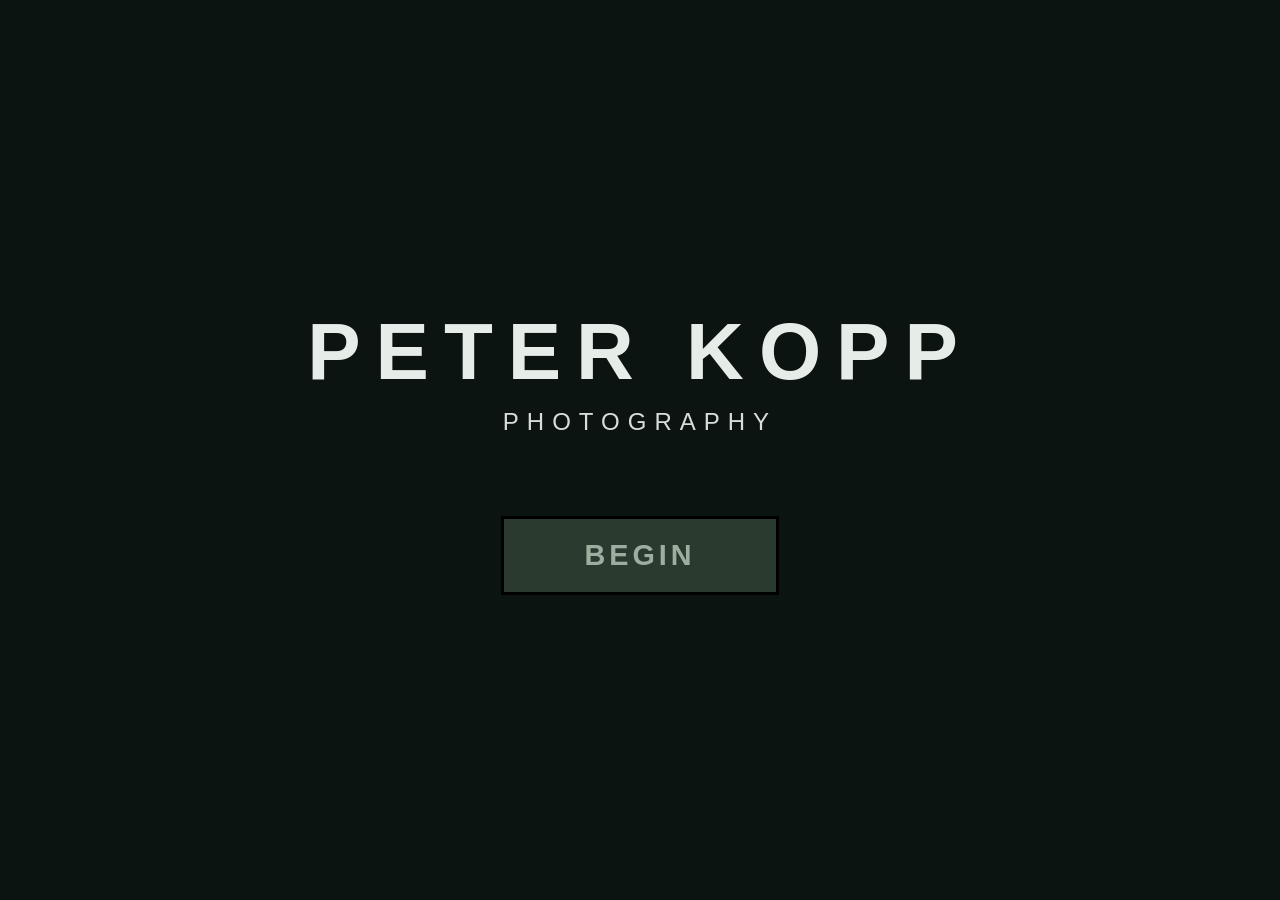
==== index.html @ c051f3b0 "chnage text to white" ====
<!DOCTYPE html>
<html lang="en">
<head>
  <meta charset="UTF-8">
  <meta name="viewport" content="width=device-width, initial-scale=1.0">
  <title>Peter Kopp Photography</title>
  <link rel="stylesheet" href="style.css">
  <link rel="icon" href="images/acropliswindow.jpg">
</head>

<body>
<div id="welcome-header">
  <h1>PETER KOPP</h1>
  <h2>PHOTOGRAPHY</h2>
    <button id="begin-button">BEGIN</button>
</div>
  <div id="mobile-gallery"></div>

  <div id="scene-wrapper">
    
    <!-- Text ring moved outside - placeholder comment -->

    <div id="hud-hints">
      <div class="hud-hint">Drag to rotate the gallery</div>
      <div class="hud-hint">Click any photo to view it full size</div>
      <div class="hud-hint">Click the center sphere for more information</div>
    </div>

    <div id="scene">
      <div id="sphere">
        <div class="photo"><img src="images/snake1.jpg"></div>
        <div class="photo"><img src="images/_DSC1013.jpg"></div>
        <div class="photo"><img src="images/dklajdklsajd.jpg"></div>
        <div class="photo"><img src="images/DSC01087.jpg"></div>
<div class="photo"><img src="images/DSC01091.jpg"></div>
<div class="photo"><img src="images/DSC01098.jpg"></div>
<div class="photo"><img src="images/DSC01102.jpg"></div>
<div class="photo"><img src="images/DSC01107.jpg"></div>
<div class="photo"><img src="images/DSC01111.jpg"></div>
<div class="photo"><img src="images/DSC01115.jpg"></div>
<div class="photo"><img src="images/DSC01127.jpg"></div>
<div class="photo"><img src="images/DSC01132.jpg"></div>
<div class="photo"><img src="images/DSC01136.jpg"></div>
        <div class="photo"><img src="images/aabcaisdjapjd.jpg"></div>
        <div class="photo"><img src="images/_DSC1001.jpg"></div>
        <div class="photo"><img src="images/hsdbasdjabjbad.jpg"></div>
        <div class="photo"><img src="images/barderporites.jpg"></div>
        <div class="photo"><img src="images/_DSC1048.jpg"></div>
        <div class="photo"><img src="images/ndsakldakldnm.jpg"></div>
        <div class="photo"><img src="images/dasdnkat.jpg"></div>
        <div class="photo"><img src="images/ljdalskdjka.jpg"></div>
        <div class="photo"><img src="images/_DSC1023.jpg"></div>
        <div class="photo"><img src="images/cat.jpg"></div>
        <div class="photo"><img src="images/dfkhslkfjs.jpg"></div>
        <div class="photo"><img src="images/DSC01150.jpg"></div>
<div class="photo"><img src="images/DSC01158.jpg"></div>
<div class="photo"><img src="images/DSC01160.jpg"></div>
<div class="photo"><img src="images/DSC01170.jpg"></div>
<div class="photo"><img src="images/DSC01175.jpg"></div>
<div class="photo"><img src="images/DSC01181.jpg"></div>
<div class="photo"><img src="images/DSC01201.jpg"></div>
<div class="photo"><img src="images/DSC01209.jpg"></div>
<div class="photo"><img src="images/DSC01213.jpg"></div>
<div class="photo"><img src="images/DSC01224.jpg"></div>
        <div class="photo"><img src="images/landscapeboarder(1).jpg"></div>
        <div class="photo"><img src="images/DSC04338.JPG"></div>
        <div class="photo"><img src="images/_DSC1003.jpg"></div>
        <div class="photo"><img src="images/bird9.jpg"></div>
        <div class="photo"><img src="images/flowers.jpg"></div>
        <div class="photo"><img src="images/acropliswindow.jpg"></div>
        <div class="photo"><img src="images/_DSC1015.jpg"></div>
        <div class="photo"><img src="images/dor.jpg"></div>
        <div class="photo"><img src="images/rock.jpg"></div>
        <div class="photo"><img src="images/flowercolor.jpg"></div>
        <div class="photo"><img src="images/gaurd.jpg"></div>
        <div class="photo"><img src="images/DSC01232_1.JPG"></div>
        <div class="photo"><img src="images/_DSC1033.jpg"></div>
        <div class="photo"><img src="images/beeflower.jpg"></div>
        <div class="photo"><img src="images/dajkd.jpg"></div>
        <div class="photo"><img src="images/DSC01229.jpg"></div>
<div class="photo"><img src="images/DSC01249.jpg"></div>
<div class="photo"><img src="images/DSC01250.jpg"></div>
<div class="photo"><img src="images/DSC01254.jpg"></div>
<div class="photo"><img src="images/DSC01278.jpg"></div>
<div class="photo"><img src="images/DSC01285.jpg"></div>
<div class="photo"><img src="images/DSC01287.jpg"></div>
<div class="photo"><img src="images/DSC01316.jpg"></div>
<div class="photo"><img src="images/DSC01318.jpg"></div>
<div class="photo"><img src="images/DSC01334.jpg"></div>
        <div class="photo"><img src="images/trtghjgkh.jpg"></div>
        <div class="photo"><img src="images/stadium.jpg"></div>
        <div class="photo"><img src="images/dsa.jpg"></div>
        <div class="photo"><img src="images/Untitled-18.jpg"></div>
        <div class="photo"><img src="images/asljdhsalkdjaskl.jpg"></div>
        <div class="photo"><img src="images/streed2.jpg"></div>
        <div class="photo"><img src="images/khsjfadh.jpg"></div>
        <div class="photo"><img src="images/DSC04667.JPG"></div>
        <div class="photo"><img src="images/likertiger.jpg"></div>
        <div class="photo"><img src="images/iasdhajka.jpg"></div>
        <div class="photo"><img src="images/look.jpg"></div>
        <div class="photo"><img src="images/landscapeboarder.jpg"></div>
        <div class="photo"><img src="images/tngrgr.jpg"></div>
        <div class="photo"><img src="images/DSC02686.JPG"></div>
        <div class="photo"><img src="images/jaoidja.jpg"></div>
        <div class="photo"><img src="images/funnymonkkey.jpg"></div>
        <div class="photo"><img src="images/DSC01340.jpg"></div>
<div class="photo"><img src="images/DSC01348.jpg"></div>
<div class="photo"><img src="images/DSC01356.jpg"></div>
<div class="photo"><img src="images/DSC01383.jpg"></div>
<div class="photo"><img src="images/DSC01403.jpg"></div>
<div class="photo"><img src="images/DSC01872.jpg"></div>
<div class="photo"><img src="images/DSC01879.jpg"></div>
<div class="photo"><img src="images/DSC01880.jpg"></div>
<div class="photo"><img src="images/DSC01891.jpg"></div>
<div class="photo"><img src="images/DSC01897.jpg"></div>
        <div class="photo"><img src="images/uncbuc.jpg"></div>
        <div class="photo"><img src="images/dlasdlksajdk.jpg"></div>
        <div class="photo"><img src="images/dkladkas.jpg"></div>
        <div class="photo"><img src="images/flower.jpg"></div>
        <div class="photo"><img src="images/lion3.jpg"></div>
        <div class="photo"><img src="images/DSC04729.JPG"></div>
        <div class="photo"><img src="images/jdkldjaklsjakt.jpg"></div>
        <div class="photo"><img src="images/dkjsahdkjsahjd.jpg"></div>
        <div class="photo"><img src="images/hdiusahduidhsaj~2.jpg"></div>
        <div class="photo"><img src="images/jdklsajdkla.jpg"></div>
        <div class="photo"><img src="images/barderporites(1).jpg"></div>
        <div class="photo"><img src="images/dadwadad.jpg"></div>
        <div class="photo"><img src="images/fdjasdjasl.jpg"></div>
        <div class="photo"><img src="images/flower(1).jpg"></div>
        <div class="photo"><img src="images/doiadioa.jpg"></div>
        <div class="photo"><img src="images/DSC01901.jpg"></div>
<div class="photo"><img src="images/DSC01930.jpg"></div>
<div class="photo"><img src="images/DSC01940.jpg"></div>
<div class="photo"><img src="images/DSC01955.jpg"></div>
<div class="photo"><img src="images/DSC01957.jpg"></div>
<div class="photo"><img src="images/DSC01959.jpg"></div>
<div class="photo"><img src="images/DSC01967.jpg"></div>
<div class="photo"><img src="images/DSC01968.jpg"></div>
        <div class="photo"><img src="images/kinda funnymonkey.jpg"></div>
        <div class="photo"><img src="images/bird4.jpg"></div>
        <div class="photo"><img src="images/asljdhsalkdjaskl.jpg"></div>
        <div class="photo"><img src="images/jdskljfkls.jpg"></div>
        <div class="photo"><img src="images/dklajdklsajd.jpg"></div>
        <div class="photo"><img src="images/shfkjskj.jpg"></div>
        <div class="photo"><img src="images/hkgadfshkjsad.jpg"></div>
        <div class="photo"><img src="images/sjhfjksaf.jpg"></div>
        <div class="photo"><img src="images/point.jpg"></div>
        <div class="photo"><img src="images/sdfkjhag.jpg"></div>
        <div class="photo"><img src="images/asdjh.jpg"></div>
        <div class="photo"><img src="images/ljdalskdjka.jpg"></div>
        <div class="photo"><img src="images/streed2.jpg"></div>
      </div>
    </div>
    
    <!-- Center sphere moved outside - this is now just a placeholder comment -->

  </div>
  
  <!-- MOVED: Text ring outside scene-wrapper for mobile -->
  <div id="start-text-ring">
    <svg id="text-ring-svg" viewBox="0 0 300 300">
      <defs>
        <path id="text-circle" d="M 150,150 m -120,0 a 120,120 0 1,1 240,0 a 120,120 0 1,1 -240,0" />
      </defs>
      <text fill="#FFFFFF" stroke="#ffffff" stroke-width="2" paint-order="stroke fill" style="stroke-linejoin:round;">
        <textPath href="#text-circle" startOffset="0%">
          PETER KOPP PHOTOGRAPHY • PETER KOPP PHOTOGRAPHY • 

        </textPath>
      </text>
    </svg>
  </div>


  <!-- MOVED: Center sphere is now OUTSIDE scene-wrapper so it's independent on mobile -->
  <div id="center-sphere">
    <div id="menu-icon">
      <span></span>
      <span></span>
      <span></span>
    </div>
  </div>
  
  <div id="dropdown-menu">
    <button id="close-menu">✕</button>
    <h3>Menu</h3>
    <div class="menu-item" data-page="home">Home</div>
    <div class="menu-item" data-page="about">About</div>
    <div class="menu-item" data-page="contact">Contact</div>
    <div class="menu-item" data-page="shop">Shop</div>
  </div>

  <div id="content-overlay">
    <button id="back-button">← Back to Gallery</button>
    <div id="content-container"></div>
  </div>

  <div id="overlay">
    <button id="overlay-close">✕</button>
    <img id="overlay-img">
  </div>

  <script src="script.js"></script>
</body>
</html>
---- style.css ----
/* ==================================================
   GLOBAL
================================================== */
html, body {
  width: 100%;
  height: 100%;
  margin: 0;
  padding: 0;
  overflow: hidden;
  font-family: Inter, sans-serif;
  background: #0B1410;
  color: rgb(0, 0, 0);
  -webkit-tap-highlight-color: transparent; /* Remove blue highlight on mobile */
  -webkit-touch-callout: none; /* Disable callout on long press */
  user-select: none; /* Prevent text selection */
}

* {
  -webkit-tap-highlight-color: transparent; /* Remove blue highlight globally */
  -webkit-touch-callout: none;
}

h1, h2, h3, h4, h5, h6, p {
  margin: 0;
  padding: 0;
  color: #E6ECE8;
}
/* ==================================================
   MOBILE GALLERY (Default Hidden)
================================================== */
#welcome-header {
  position: fixed;
  inset: 0;
  display: flex;
  flex-direction: column;
  justify-content: center;
  align-items: center;
  background-color: #0B1410; /* Matches your body background */
  z-index: 2147483647; /* Highest possible z-index */
  transition: opacity 1s ease, visibility 1s;
  pointer-events: auto; /* Allows users to click through it if it's fading */
}

#welcome-header h1 {
  font-size: 5rem;
  margin: 0;
  letter-spacing: 15px;
  text-transform: uppercase;
  font-weight: 900;
  color: #E6ECE8;
  text-align: center;
  opacity: 0;
  animation: fadeInText 1s ease forwards 0.3s;
}

#welcome-header h2 {
  font-size: 1.5rem;
  margin: 10px 0 0 0;
  letter-spacing: 8px;
  text-transform: uppercase;
  font-weight: 300;
  color: #d8ddd9;
  opacity: 0;
  animation: fadeInText 1s ease forwards 0.6s;
}

@keyframes fadeInText {
  from {
    opacity: 0;
    transform: translateY(20px);
  }
  to {
    opacity: 1;
    transform: translateY(0);
  }
}

/* Mobile adjustments */
@media (max-width: 768px) {
  #welcome-header h1 { font-size: 2.5rem; letter-spacing: 8px; }
  #welcome-header h2 { font-size: 1rem; letter-spacing: 4px; }
}

/* Class to trigger the fade out */
#welcome-header.fade-out {
  opacity: 0;
  visibility: hidden;
}


#mobile-gallery {
  display: none;
  position: fixed;
  top: 0;
  left: 0;
  width: 100%;
  height: 100%;
  overflow-y: auto;
  overflow-x: hidden;
  -webkit-overflow-scrolling: touch;
  background: #2A3A2E;
  z-index: 1;
  padding: 15px 10px 150px 10px;
  display: flex;
  flex-direction: column;
  align-items: center;
  gap: 20px;
}

#mobile-gallery img {
  width: auto;
  max-width: 85%;
  height: auto;
  max-height: 400px;
  display: block;
  cursor: pointer;
  border-radius: 8px;
  box-shadow: 0 4px 12px rgba(0,0,0,0.15);
  -webkit-tap-highlight-color: transparent;
  -webkit-touch-callout: none;
  user-select: none;
  object-fit: contain;
}

/* Alternate images between left and right */
#mobile-gallery img:nth-child(odd) {
  align-self: flex-start;
  margin-left: 5%;
}

#mobile-gallery img:nth-child(even) {
  align-self: flex-end;
  margin-right: 5%;
}

/* 3 column layout for slightly larger phones */
@media (min-width: 400px) and (max-width: 768px) {
  #mobile-gallery img {
    max-width: 80%;
  }
}

/* ==================================================
   SCENE WRAPPER
================================================== */
#scene-wrapper {
  position: fixed;
  inset: 0;
  pointer-events: auto;
}

/* On mobile, hide the scene wrapper completely */
@media (max-width: 768px) {
  #scene-wrapper {
    display: none !important;
  }
}

/* ==================================================
   TEXT RING
================================================== */
#start-text-ring {
  position: absolute;
  top: 50%;
  left: 50%;
  width: 220px;
  height: 220px;
  transform: translate(-50%, -50%);
  transform-style: preserve-3d;
  pointer-events: none;
  z-index: 30;
}

#text-ring-svg {
  width: 100%;
  height: 100%;
  overflow: visible;
  transform-style: preserve-3d;
}

#text-ring-svg text {
  fill: rgba(0,0,0,0.85);
  font-size: 14px;
  letter-spacing: 0.35em;
  text-transform: uppercase;
  dominant-baseline: middle;
  filter: drop-shadow(0 0 6px rgba(0,0,0,0.25));
}

/* ==================================================
   HUD HINTS
================================================== */
#hud-hints {
  position: absolute;
  top: calc(50% + 100px); /* Positioned below the center sphere */
  left: 50%;
  transform: translateX(-50%);
  width: 80%;
  max-width: 500px;
  text-align: center;
  z-index: 50;
  pointer-events: none;
  height: 60px;
}

.hud-hint {
  position: absolute;
  left: 50%;
  top: 0;
  transform: translate(-50%, 0);
  opacity: 0;
  transition: opacity 0.6s ease;
  white-space: nowrap;
  font-size: 15px;
  font-weight: 500;
  letter-spacing: 0.05em;
  text-transform: uppercase;
  color: #E6ECE8;
  background: #2A3A2E;
  padding: 12px 24px;
  border-radius: 4px;
  box-shadow: 0 4px 12px rgba(0,0,0,0.15);
}

.hud-hint.active {
  opacity: 1;
}

/* Removed dimming effect */
#scene.dimmed {
  filter: none;
  transition: none;
}

@media (max-width: 768px) {
  #hud-hints {
    display: block !important; /* Force visible on mobile */
    position: fixed !important; /* Changed from absolute to fixed for proper z-index */
    bottom: 250px !important; 
    top: auto !important;
    left: 50% !important;
    transform: translateX(-50%) !important;
    width: 90%;
    max-width: 340px;
    z-index: 100000 !important;
    pointer-events: none !important;
    height: 60px;
  }

  .hud-hint {
    font-size: 13px;
    padding: 10px 20px;
    background: rgba(255, 255, 255, 0.98) !important;
    color: #E6ECE8 !important;
    box-shadow: 0 10px 30px rgba(0,0,0,0.3) !important;
    border: 1px solid #000;
  }
}


/* ==================================================
   3D SCENE & SPHERE CONTAINER
================================================== */
#scene {
  position: absolute;
  inset: 0;
  perspective: 1800px;
  display: flex;
  justify-content: center;
  align-items: center;
  perspective-origin: 50% 50%;
  transform-style: preserve-3d;
  pointer-events: auto; /* Allow interaction */
}

#sphere {
  position: relative;
  width: 800px;
  height: 800px;
  transform-style: preserve-3d;
  cursor: grab;
  transform: rotateX(0deg) rotateY(0deg);
}

#sphere:active {
  cursor: grabbing;
}

/* ==================================================
   PHOTOS
================================================== */
.photo {
  position: absolute;
  left: 50%;
  top: 50%;
  transform-style: preserve-3d;
  display: flex;
  align-items: center;
  justify-content: center;
  cursor: zoom-in;
  will-change: transform;
  transform-origin: 0 0;
}

.photo.landscape { 
  width: 200px; 
  height: 130px; 
}

.photo.portrait { 
  width: 200px;
  height: 360px;
}

.photo img {
  width: 100%;
  height: 100%;
  object-fit: cover;
  border-radius: 12px;
  box-shadow: 0 28px 56px rgba(0,0,0,0.55);
  backface-visibility: hidden;
  transition: transform 0.25s ease;
  -webkit-tap-highlight-color: transparent;
  -webkit-touch-callout: none;
  user-select: none;
}

.photo.portrait img {
  object-fit: contain;
}

.photo img:hover {
  transform: scale(1.05);
}

/* ==================================================
   CENTER SPHERE (MENU BUTTON)
================================================== */
#center-sphere {
  --light-x: 40%;
  --light-y: 30%;
  position: fixed;
  left: 50%;
  top: 50%;
  transform: translate(-50%, -50%);
  width: 110px;
  height: 110px;
  border-radius: 50%;
  transform-style: preserve-3d;
  background: radial-gradient(circle at var(--light-x) var(--light-y), #111 35%, #000 85%);
  box-shadow:
    inset -30px -30px 60px rgba(0,0,0,0.95),
    inset 12px 12px 24px rgba(255,255,255,0.03),
    0 60px 120px rgba(0,0,0,0.95);
  pointer-events: auto;
  cursor: pointer;
  z-index: 100;
  transition: transform 0.2s ease;
  display: block; /* Ensure it's always visible by default */
}

#center-sphere:hover {
  transform: translate(-50%, -50%) scale(1.1);
}

/* Expanding animation when menu opens - MOBILE VERSION */
#center-sphere.expanding {
  animation: sphereExpandMobile 0.6s cubic-bezier(0.34, 1.56, 0.64, 1) forwards;
}

@keyframes sphereExpandMobile {
  0% {
    transform: translateX(-50%) scale(1);
    opacity: 1;
  }
  50% {
    transform: translateX(-50%) scale(25);
    opacity: 0.8;
  }
  100% {
    transform: translateX(-50%) scale(50);
    opacity: 0;
  }
}

/* Desktop version uses different transform */
@media (min-width: 768px) {
  #center-sphere.expanding {
    animation: sphereExpandDesktop 0.6s cubic-bezier(0.34, 1.56, 0.64, 1) forwards;
  }
  
  @keyframes sphereExpandDesktop {
    0% {
      transform: translate(-50%, -50%) scale(1);
      opacity: 1;
    }
    50% {
      transform: translate(-50%, -50%) scale(25);
      opacity: 0.8;
    }
    100% {
      transform: translate(-50%, -50%) scale(50);
      opacity: 0;
    }
  }
}

#center-sphere::before {
  content: "";
  position: absolute;
  inset: 0;
  border-radius: inherit;
  background: radial-gradient(circle at var(--light-x) var(--light-y),
    rgba(255,255,255,0.05) 6%,
    transparent 25%);
  filter: blur(6px);
  mix-blend-mode: screen;
  pointer-events: none;
}

#center-sphere::after {
  content: "";
  position: absolute;
  inset: 0;
  border-radius: inherit;
  box-shadow: inset 0 -40px 60px rgba(0,0,0,0.7);
  pointer-events: none;
}

/* Menu icon on center sphere - HIDDEN */
#menu-icon {
  display: none !important; /* Completely hide the menu icon */
}

#menu-icon span {
  display: none !important;
}

/* ==================================================
   DROPDOWN MENU (CURTAIN STYLE)
================================================== */
#dropdown-menu {
  position: fixed;
  top: 0;
  left: 0;
  width: 100%;
  height: 100%;
  background: linear-gradient(to bottom, rgba(0,0,0,0.95) 0%, rgba(0,0,0,0.85) 100%);
  backdrop-filter: blur(10px);
  z-index: 200;
  display: none;
  flex-direction: column;
  align-items: center;
  justify-content: center;
  gap: 30px;
  opacity: 0;
  transition: opacity 0.5s ease;
  pointer-events: none;
}

#dropdown-menu.active {
  opacity: 1;
  pointer-events: auto;
}

/* Hide sphere and text ring when menu is active */
#dropdown-menu.active ~ #center-sphere,
#dropdown-menu.active ~ #start-text-ring {
  display: none !important;
}

#dropdown-menu h3 {
  display: none;
}

.menu-item {
  padding: 15px 40px;
  background: transparent;
  border: 1px solid rgba(255, 255, 255, 0.2);
  color: #E6ECE8;
  font-size: 1.5rem;
  letter-spacing: 2px;
  text-transform: uppercase;
  cursor: pointer;
  transition: all 0.3s ease;
  width: 200px;
  text-align: center;
  opacity: 0;
  transform: translateY(-30px);
}

#dropdown-menu.active .menu-item {
  opacity: 1;
  transform: translateY(0);
}

/* Cascade animation delays */
#dropdown-menu.active .menu-item:nth-child(2) { transition-delay: 0.1s; }
#dropdown-menu.active .menu-item:nth-child(3) { transition-delay: 0.2s; }
#dropdown-menu.active .menu-item:nth-child(4) { transition-delay: 0.3s; }
#dropdown-menu.active .menu-item:nth-child(5) { transition-delay: 0.4s; }

.menu-item:hover {
  background: #2A3A2E;
  border-color: #9DAE9F;
  letter-spacing: 4px;
  transform: translateY(0) scale(1.05);
}

#close-menu {
  position: absolute;
  top: 30px;
  right: 30px;
  background: none;
  border: none;
  font-size: 2.5rem;
  cursor: pointer;
  color: rgba(255, 255, 255, 0.5);
  transition: color 0.3s ease, transform 0.3s ease;
  padding: 10px;
  opacity: 0;
}

#dropdown-menu.active #close-menu {
  opacity: 1;
  transition-delay: 0.3s;
}

#close-menu:hover {
  color: #9DAE9F;
  transform: rotate(90deg);
}

/* ==================================================
   CONTENT OVERLAY
================================================== */
#content-overlay {
  position: fixed;
  inset: 0;
  background: #0B1410;
  z-index: 150;
  opacity: 0;
  pointer-events: none;
  transition: opacity 0.4s ease;
  overflow-y: auto;
  color: #000;
}

#content-overlay.active {
  opacity: 1;
  pointer-events: auto;
}

#content-container {
  max-width: 800px;
  margin: 80px auto;
  padding: 40px;
}

#back-button {
  position: fixed;
  top: 20px;
  left: 20px;
  padding: 12px 24px;
  background: #5C6F5A;
  color: #E6ECE8;
  border: none;
  border-radius: 6px;
  cursor: pointer;
  font-size: 1rem;
  font-weight: 500;
  z-index: 160;
  transition: background 0.2s ease;
}

#back-button:hover {
  background: #9DAE9F;
}

/* ==================================================
   OVERLAY (FULLSCREEN IMAGE VIEW)
================================================== */
#overlay {
  position: fixed;
  inset: 0;
  background: rgba(0,0,0,0.92);
  display: flex;
  justify-content: center;
  align-items: center;
  opacity: 0;
  pointer-events: none;
  transition: opacity 0.4s ease;
  z-index: 300;
}

#overlay.active {
  opacity: 1;
  pointer-events: auto;
}

#overlay img {
  max-width: 90%;
  max-height: 90%;
  border-radius: 10px;
  box-shadow: 0 20px 40px rgba(0,0,0,0.8);
  opacity: 0;
  transform: scale(0.95);
  transition: opacity 0.35s ease, transform 0.35s ease;
}

#overlay.active img {
  opacity: 1;
  transform: scale(1);
}

#overlay-close {
  position: absolute;
  top: 20px;
  right: 20px;
  font-size: 2rem;
  background: none;
  border: none;
  color: rgb(255, 255, 255);
  cursor: pointer;
  padding: 10px;
  z-index: 310;
}

/* ==================================================
   MOBILE SPECIFIC (Under 768px)
================================================== */
@media (max-width: 768px) {
  /* Hide scene wrapper that might be blocking sphere */
  #scene-wrapper {
    display: none !important;
  }

  /* Show mobile gallery */
  #mobile-gallery {
    display: flex !important;
  }

  /* Hide 3D elements */
  #sphere, #scene {
    display: none !important;
  }
  
  /* FORCE HUD HINTS TO SHOW ON MOBILE */
  #hud-hints {
    display: block !important; /* Force visible on mobile */
    visibility: visible !important;
    opacity: 1 !important;
    position: fixed !important; /* Changed from absolute to fixed for proper z-index */
    bottom: 250px !important; 
    top: auto !important;
    left: 50% !important;
    transform: translateX(-50%) !important;
    width: 90% !important;
    max-width: 340px !important;
    z-index: 100000 !important;
    pointer-events: none !important;
    height: 60px !important;
  }

  .hud-hint {
    display: block !important;
    visibility: visible !important;
    font-size: 13px !important;
    padding: 10px 20px !important;
    background: rgba(255, 255, 255, 0.98) !important;
    color: #000 !important;
    box-shadow: 0 10px 30px rgba(0,0,0,0.3) !important;
    border: 1px solid #000 !important;
    position: absolute !important;
    left: 50% !important;
    top: 0 !important;
    transform: translate(-50%, 0) !important;
    white-space: nowrap !important;
  }

  /* PULL SPHERE OUT OF WRAPPER - MAKE IT INDEPENDENT */
  #center-sphere {
    display: block !important;
    visibility: visible !important;
    opacity: 1 !important;
    position: fixed !important;
    top: auto !important;
    bottom: 80px !important; /* Moved up from 30px to 80px */
    left: 50% !important;
    transform: translateX(-50%) !important;
    z-index: 99999 !important; /* Even higher */
    pointer-events: auto !important;
    width: 110px !important;
    height: 110px !important;
    
    /* Force the sphere styling - RED BORDER REMOVED */
    background: radial-gradient(circle at 40% 30%, #2A3A2E) !important;
    border-radius: 50% !important;
    box-shadow: inset -30px -30px 60px rgba(0,0,0,0.95),
                inset 12px 12px 24px rgba(255,255,255,0.03),
                0 60px 120px rgba(0,0,0,0.95) !important;
  }
  
  /* FORCE MENU ICON TO HIDE */
  #menu-icon {
    display: none !important;
  }
  
  /* Mobile hover/active - use same zoom as desktop */
  #center-sphere:active,
  #center-sphere:hover {
    transform: translateX(-50%) scale(1.1) !important;
    transition: transform 0.2s ease !important;
  }

  /* Show text ring on mobile around sphere */
  #start-text-ring {
    display: block !important;
    position: fixed !important;
    top: auto !important;
    bottom: 25px !important; /* Adjusted to match new sphere position */
    left: 50% !important;
    width: 220px !important;
    height: 220px !important;
    transform: translate(-50%, 0) !important;
    z-index: 99998 !important; /* Just below sphere */
    pointer-events: none !important;
  }
  
  #text-ring-svg {
    transform-origin: center center !important;
  }
}

/* ==================================================
   DESKTOP SPECIFIC (768px and above)
================================================== */
@media (min-width: 768px) {
  /* Ensure mobile gallery is hidden */
  #mobile-gallery {
    display: none !important;
  }

  /* Center the menu sphere */
  #center-sphere {
    position: fixed;
    top: 50%;
    left: 50%;
  }
}



/* CONTACT FORM STYLING */
#my-form {
  max-width: 500px;
  margin: 30px auto;
  padding: 20px;
  background: #0B1410;
  border-radius: 10px;
  box-shadow: 0 0 10px rgba(0,0,0,0.15);
}

/* Larger bold black text for labels */
#my-form label {
  font-size: 1.2rem;
  font-weight: 700;
  color: #E6ECE8;
  display: block;
  margin-bottom: 10px;
}

/* Larger input & textarea */
#my-form input[type="email"],
#my-form textarea {
  width: 100%;
  border: 2px solid #9DAE9F;
  padding: 12px;
  font-size: 1rem;
  border-radius: 6px;
  margin-bottom: 20px;
  background: #0B1410;
  box-sizing: border-box;  /* prevents overflow */
}


#my-form textarea {
  min-height: 150px;
  resize: vertical;
}

/* Formal button look */
#my-form button[type="submit"] {
  background: #5C6F5A;
  color: #E6ECE8;
  padding: 12px 25px;
  font-size: 1.1rem;
  font-weight: 600;
  border: none;
  border-radius: 6px;
  cursor: pointer;
  transition: 0.3s ease;
}

/* Button hover effect */
#my-form button:hover {
  background: #E6ECE8;
}
#my-form-status {
  margin-top: 15px;
  font-size: 1.1rem;
  font-weight: 600;
}


/* This selector is strong enough to override the mobile !important rule */
/* Overrides the mobile !important rules for both the sphere and the text */
#center-sphere.is-hidden,
#start-text-ring.is-hidden {
    display: none !important;
    opacity: 0 !important;
    visibility: hidden !important;
    pointer-events: none !important;
}


/* Add this to your existing CSS */

#begin-button {
  margin-top: 80px;
  padding: 20px 80px;
  font-size: 1.8rem;
  font-weight: 700;
  letter-spacing: 4px;
  text-transform: uppercase;
  background: #2A3A2E;
  color: #9DAE9F;
  border: 3px solid #000;
  cursor: pointer;
  transition: all 0.4s cubic-bezier(0.4, 0, 0.2, 1);
  opacity: 0;
  animation: fadeInButton 1s ease forwards 1.5s;
  -webkit-tap-highlight-color: transparent;
}

#begin-button:hover,
#begin-button:active {
  background: #5C6F5A;
  color: #E6ECE8;
  transform: scaleX(1.15) scaleY(0.95);
  letter-spacing: 6px;
}

@keyframes fadeInButton {
  from {
    opacity: 0;
    transform: translateY(20px);
  }
  to {
    opacity: 1;
    transform: translateY(0);
  }
}

/* Mobile button styling */
@media (max-width: 768px) {
  #begin-button {
    margin-top: 60px;
    font-size: 1.4rem;
    padding: 18px 60px;
    letter-spacing: 3px;
  }
  
  #begin-button:hover,
  #begin-button:active {
    letter-spacing: 4px;
  }
}
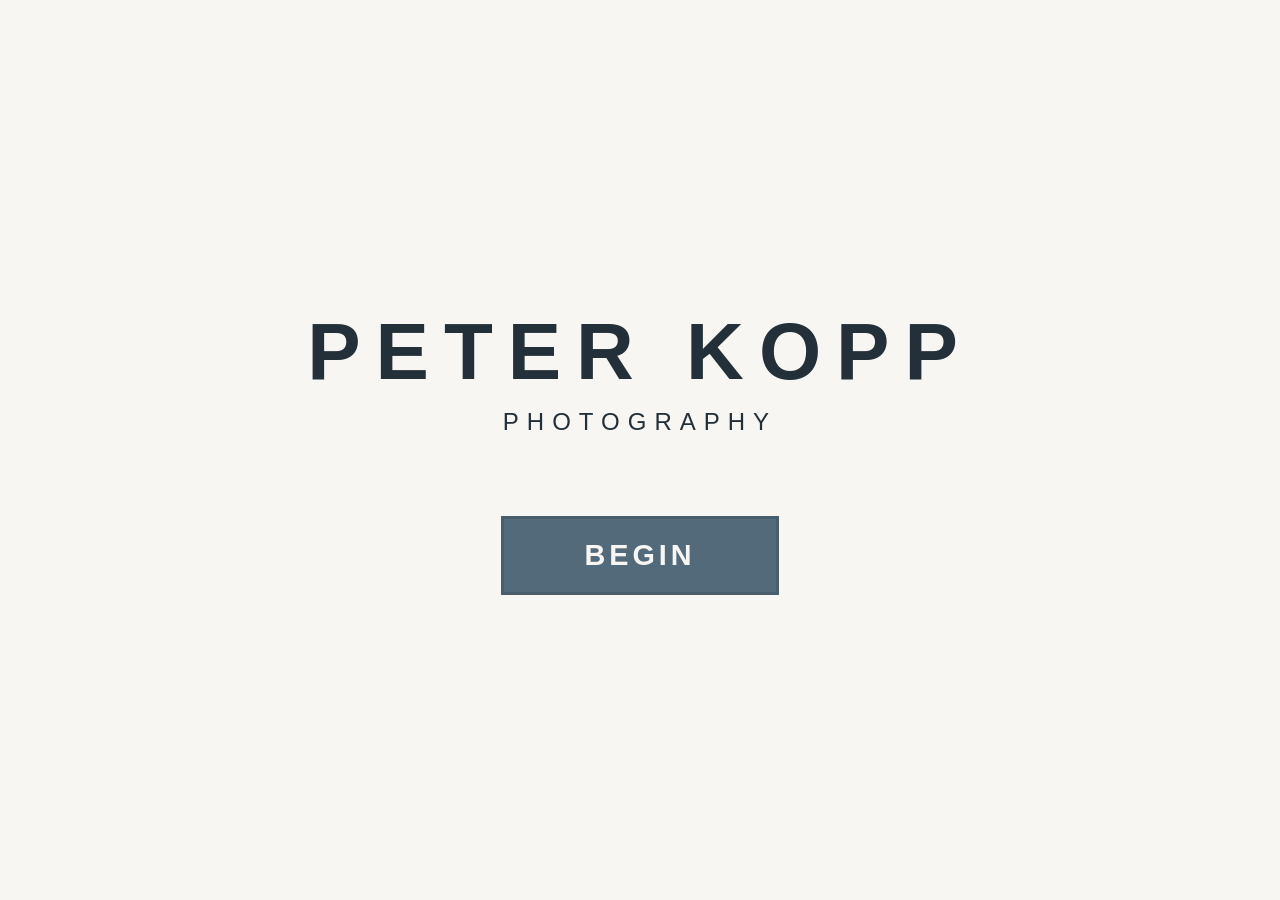
==== commit 766d95c8: "Add car page on portfolio" ====
--- a/index.html
+++ b/index.html
@@ -162,11 +162,11 @@
       <defs>
         <path id="text-circle" d="M 150,150 m -120,0 a 120,120 0 1,1 240,0 a 120,120 0 1,1 -240,0" />
       </defs>
-      <text fill="#FFFFFF" stroke="#ffffff" stroke-width="2" paint-order="stroke fill" style="stroke-linejoin:round;">
-        <textPath href="#text-circle" startOffset="0%">
-          PETER KOPP PHOTOGRAPHY • PETER KOPP PHOTOGRAPHY • 
-
-        </textPath>
+      <text fill="#FFFFFF" stroke="#ffffff" stroke-width="1" paint-order="stroke fill" style="stroke-linejoin:round;" text-anchor="middle" dominant-baseline="middle">
+        <textPath href="#text-circle" startOffset="25%">PETER KOPP PHOTOGRAPHY</textPath>
+      </text>
+      <text fill="#FFFFFF" stroke="#ffffff" stroke-width="1" paint-order="stroke fill" style="stroke-linejoin:round;" text-anchor="middle" dominant-baseline="middle">
+        <textPath href="#text-circle" startOffset="75%">PETER KOPP PHOTOGRAPHY</textPath>
       </text>
     </svg>
   </div>
@@ -187,6 +187,7 @@
     <div class="menu-item" data-page="home">Home</div>
     <div class="menu-item" data-page="about">About</div>
     <div class="menu-item" data-page="contact">Contact</div>
+    <div class="menu-item" data-page="cars">Cars</div>
     <div class="menu-item" data-page="shop">Shop</div>
   </div>
 
--- a/style.css
+++ b/style.css
@@ -6,7 +6,8 @@
   height: 100%;
   margin: 0;
   padding: 0;
-  overflow: hidden;
+  overflow-x: hidden;
+  overflow-y: auto;
   font-family: Inter, sans-serif;
   background: #0B1410;
   color: rgb(0, 0, 0);
@@ -24,6 +25,468 @@
   margin: 0;
   padding: 0;
   color: #E6ECE8;
+}
+
+body.about-page {
+  background: #0B1410;
+  color: #E6ECE8;
+}
+
+body.cars-page {
+  background: #0B1410;
+  color: #E6ECE8;
+}
+
+body.about-page .about-header {
+  padding: 80px 24px 48px;
+  background: linear-gradient(180deg, rgba(14, 27, 20, 0.98), rgba(8, 14, 10, 0.95));
+  border-bottom: 1px solid rgba(255, 255, 255, 0.08);
+  box-shadow: inset 0 -1px 0 rgba(255,255,255,0.05);
+}
+
+body.about-page .about-header-inner {
+  max-width: 1120px;
+  margin: 0 auto;
+  text-align: center;
+}
+
+body.about-page .about-header .eyebrow {
+  display: inline-block;
+  margin-bottom: 20px;
+  letter-spacing: 0.32em;
+  font-size: 0.82rem;
+  text-transform: uppercase;
+  color: #9eae9e;
+}
+
+body.about-page h1 {
+  font-size: clamp(4rem, 8vw, 5.5rem);
+  line-height: 0.95;
+  letter-spacing: -0.04em;
+  color: #F8FBF4;
+  margin-bottom: 16px;
+}
+
+body.about-page .header-subtitle {
+  max-width: 760px;
+  margin: 0 auto;
+  color: #cfd5c8;
+  line-height: 1.85;
+  font-size: 1.05rem;
+}
+
+body.about-page .about-main {
+  max-width: 1180px;
+  margin: 0 auto;
+  padding: 52px 24px 96px;
+}
+
+body.about-page .about-hero {
+  position: relative;
+  display: grid;
+  grid-template-columns: 1.05fr 0.95fr;
+  gap: 56px;
+  align-items: center;
+  min-height: calc(100vh - 200px);
+  padding: 48px 0 72px;
+  overflow: hidden;
+}
+
+body.about-page .about-bg-wall {
+  position: absolute;
+  inset: 0;
+  z-index: 0;
+  pointer-events: none;
+  overflow: hidden;
+}
+
+body.about-page .about-bg-wall::before {
+  content: "";
+  position: absolute;
+  inset: 0;
+  background: linear-gradient(180deg, rgba(6, 12, 8, 0.95), rgba(8, 12, 8, 0.40));
+  z-index: 1;
+  pointer-events: none;
+}
+
+body.about-page .about-bg-card {
+  position: absolute;
+  background-size: cover;
+  background-position: center;
+  background-repeat: no-repeat;
+  border-radius: 28px;
+  box-shadow: 0 30px 90px rgba(0, 0, 0, 0.26);
+  opacity: 0.28;
+  will-change: transform, opacity;
+}
+
+/* Hide legacy about-bg wall and cards to remove dark/opaque square */
+body.about-page .about-bg-wall,
+body.about-page .about-bg-card,
+body.about-page .about-bg-wall::before {
+  display: none !important;
+  visibility: hidden !important;
+}
+
+body.about-page .about-bg-card.image-1 {
+  top: 8%;
+  left: 4%;
+  width: 42%;
+  height: 52%;
+  background-image: url('images/DSC04338.JPG');
+}
+
+body.about-page .about-bg-card.image-2 {
+  top: 18%;
+  right: 4%;
+  width: 44%;
+  height: 50%;
+  background-image: url('images/flowers.jpg');
+}
+
+body.about-page .about-bg-card.image-3 {
+  top: 50%;
+  left: 10%;
+  width: 32%;
+  height: 40%;
+  background-image: url('images/acropliswindow.jpg');
+}
+
+body.about-page .about-bg-card.image-4 {
+  top: 62%;
+  right: 16%;
+  width: 28%;
+  height: 36%;
+  background-image: url('images/DSC01285.jpg');
+}
+
+body.about-page .about-bg-card.image-5 {
+  top: 28%;
+  left: 52%;
+  width: 22%;
+  height: 34%;
+  background-image: url('images/DSC01160.jpg');
+}
+
+body.about-page .about-bg-card.image-6 {
+  top: 44%;
+  left: 20%;
+  width: 28%;
+  height: 30%;
+  background-image: url('images/DSC01213.jpg');
+}
+
+body.about-page .about-bg-card.image-7 {
+  top: 12%;
+  left: 30%;
+  width: 20%;
+  height: 26%;
+  background-image: url('images/snake1.jpg');
+}
+
+body.about-page .about-bg-card.image-8 {
+  top: 72%;
+  left: 38%;
+  width: 18%;
+  height: 24%;
+  background-image: url('images/_DSC1013.jpg');
+}
+
+/* removed temporary about-bg-scroll styles; using original about-bg-wall cards */
+
+body.about-page .about-header,
+body.about-page .about-main {
+  position: relative;
+  z-index: 25;
+}
+
+/* restored original about page layout; temporary background rules removed */
+
+body.about-page .about-header,
+body.about-page .about-main {
+  position: relative;
+  z-index: 25;
+}
+
+body.about-page .about-hero .hero-copy,
+body.about-page .about-hero .hero-photo,
+body.about-page .hero-photo-placeholder,
+body.about-page .achievement-card {
+  opacity: 0;
+  transform: translateY(32px);
+  transition: opacity 0.75s ease, transform 0.75s ease;
+}
+
+body.about-page .hero-copy.active,
+body.about-page .hero-photo-placeholder.active,
+body.about-page .achievement-card.active {
+  opacity: 1;
+  transform: translateY(0);
+}
+
+body.about-page .about-hero-title {
+  font-size: clamp(2.8rem, 5vw, 4.25rem);
+  line-height: 1.02;
+  margin: 0 0 24px;
+  color: #F8FBF4;
+}
+
+body.about-page .hero-intro {
+  max-width: 46rem;
+  line-height: 1.9;
+  color: rgba(255,255,255,0.78);
+  font-size: 1.08rem;
+}
+
+body.about-page .hero-photo {
+  display: flex;
+  justify-content: center;
+  align-items: center;
+}
+
+body.about-page .hero-photo-placeholder {
+  width: 100%;
+  max-width: 560px;
+  aspect-ratio: 4 / 5;
+  background: linear-gradient(135deg, rgba(34, 56, 42, 0.96), rgba(10, 18, 13, 0.98));
+  border-radius: 32px;
+  border: 1px solid rgba(255,255,255,0.1);
+  box-shadow: 0 30px 90px rgba(0, 0, 0, 0.25);
+  overflow: hidden;
+  position: relative;
+  transform: translateY(0);
+}
+
+body.about-page .hero-photo-placeholder::before {
+  content: "";
+  position: absolute;
+  inset: 0;
+  background: linear-gradient(180deg, rgba(255,255,255,0.04), transparent 60%);
+  pointer-events: none;
+}
+
+body.about-page .placeholder-label {
+  position: absolute;
+  inset: 0;
+  display: flex;
+  align-items: center;
+  justify-content: center;
+  color: #8DA38D;
+  letter-spacing: 0.24em;
+  text-transform: uppercase;
+  font-size: 0.95rem;
+  opacity: 0.32;
+  z-index: 1;
+}
+
+body.about-page .achievements {
+  padding-top: 24px;
+}
+
+body.about-page .achievements h2 {
+  font-size: clamp(2.4rem, 6vw, 3.4rem);
+  margin-bottom: 28px;
+  text-align: center;
+  color: #F3F7F0;
+}
+
+body.about-page .achievement-list {
+  display: grid;
+  grid-template-columns: repeat(2, minmax(0, 1fr));
+  gap: 24px;
+}
+
+body.about-page .achievement-card {
+  background: rgba(255,255,255,0.06);
+  border: 1px solid rgba(255,255,255,0.12);
+  border-radius: 30px;
+  padding: 28px;
+  display: flex;
+  gap: 24px;
+  align-items: flex-start;
+  min-height: 240px;
+  backdrop-filter: blur(12px);
+  box-shadow: 0 24px 60px rgba(0, 0, 0, 0.22);
+  opacity: 0;
+  transform: translateY(42px);
+  transition: transform 0.7s ease, opacity 0.7s ease, border-color 0.3s ease, box-shadow 0.3s ease;
+}
+
+body.about-page .achievement-card:hover {
+  border-color: rgba(66, 123, 140, 0.2);
+  box-shadow: 0 30px 70px rgba(34, 44, 53, 0.16);
+  transform: translateY(-2px);
+}
+
+body.about-page .achievement-card.active {
+  opacity: 1;
+  transform: translateY(0);
+}
+
+body.about-page .achievement-image {
+  width: 130px;
+  min-width: 130px;
+  aspect-ratio: 4 / 5;
+  border-radius: 24px;
+  background: linear-gradient(135deg, rgba(37, 60, 33, 0.95), rgba(11, 20, 16, 0.97));
+  position: relative;
+  overflow: hidden;
+}
+
+body.about-page .achievement-image::before {
+  content: "Image";
+  position: absolute;
+  inset: 0;
+  display: flex;
+  align-items: center;
+  justify-content: center;
+  color: #577e93;
+  letter-spacing: 0.22em;
+  text-transform: uppercase;
+  opacity: 0.34;
+  font-size: 0.85rem;
+}
+
+body.about-page .achievement-copy h3 {
+  margin: 0 0 12px;
+  font-size: 1.28rem;
+  color: #1b262d;
+}
+
+body.about-page .achievement-copy p {
+  margin: 0;
+  line-height: 1.75;
+  color: #4f5f67;
+}
+
+body.about-page .achievement-card:nth-child(even) {
+  background: rgba(255,255,255,0.06);
+}
+
+body.about-page .about-hero .hero-copy,
+body.about-page .about-hero .hero-photo {
+  position: relative;
+  z-index: 2;
+  will-change: transform, opacity;
+}
+
+body.about-page .about-header,
+body.about-page .about-main,
+body.about-page .achievement-list,
+body.about-page .about-hero {
+  position: relative;
+  z-index: 2;
+}
+
+body.about-page .hero-copy,
+body.about-page .hero-photo-placeholder,
+body.about-page .achievement-card {
+  opacity: 1 !important;
+  transform: none !important;
+}
+
+body.about-page #scene-wrapper,
+body.about-page #center-sphere,
+body.about-page #start-text-ring,
+body.about-page #dropdown-menu,
+body.about-page #hud-hints,
+body.about-page #mobile-gallery,
+body.about-page #overlay,
+body.about-page #content-overlay {
+  display: none !important;
+  visibility: hidden !important;
+  pointer-events: none !important;
+}
+
+body.about-page .about-header,
+body.about-page .about-main,
+body.about-page .about-hero,
+body.about-page .hero-photo,
+body.about-page .hero-copy,
+body.about-page .hero-photo-placeholder,
+body.about-page .achievement-list,
+body.about-page .achievement-copy {
+  display: block !important;
+  visibility: visible !important;
+  opacity: 1 !important;
+  transform: none !important;
+}
+
+@media (min-width: 961px) {
+  body.about-page .achievement-card {
+    display: flex !important;
+    flex-direction: row !important;
+  }
+}
+
+body.about-page #content-overlay.active {
+  display: block !important;
+  visibility: visible !important;
+  pointer-events: auto !important;
+}
+
+@media (max-width: 960px) {
+  body.about-page .achievement-card {
+    flex-direction: column;
+    align-items: center;
+    text-align: center;
+    gap: 28px;
+    padding: 32px;
+  }
+  body.about-page .about-hero {
+    grid-template-columns: 1fr;
+    min-height: auto;
+    gap: 32px;
+    padding-top: 32px;
+  }
+
+  body.about-page .about-bg-wall {
+    display: none;
+  }
+
+  body.about-page .achievement-list {
+    grid-template-columns: 1fr;
+  }
+}
+
+@media (max-width: 640px) {
+  body.about-page .about-header {
+    padding: 52px 18px 28px;
+  }
+
+  body.about-page h1 {
+    font-size: clamp(3rem, 12vw, 4.5rem);
+  }
+
+  body.about-page .about-main {
+    padding: 28px 18px 64px;
+  }
+
+  body.about-page .achievement-list {
+    gap: 32px;
+  }
+
+  body.about-page .achievement-card {
+    flex-direction: column;
+    align-items: center;
+    text-align: center;
+    gap: 28px;
+    padding: 32px;
+  }
+
+  body.about-page .achievement-image {
+    width: 100%;
+    max-width: 320px;
+    min-width: auto;
+  }
+
+  body.about-page .achievement-copy {
+    width: 100%;
+  }
+
+  body.about-page .achievement-copy h3 {
+    margin-bottom: 16px;
+  }
 }
 /* ==================================================
    MOBILE GALLERY (Default Hidden)
@@ -178,8 +641,23 @@
   transform-style: preserve-3d;
 }
 
+/* Rotate the text ring around the center sphere */
+#start-text-ring,
+#text-ring-svg {
+  transform-origin: 50% 50%;
+}
+
+#text-ring-svg {
+  animation: spin 18s linear infinite;
+}
+
+@keyframes spin {
+  from { transform: rotate(0deg); }
+  to   { transform: rotate(360deg); }
+}
+
 #text-ring-svg text {
-  fill: rgba(0,0,0,0.85);
+  fill: rgba(255, 255, 255, 0.85);
   font-size: 14px;
   letter-spacing: 0.35em;
   text-transform: uppercase;
@@ -445,8 +923,10 @@
   left: 0;
   width: 100%;
   height: 100%;
-  background: linear-gradient(to bottom, rgba(0,0,0,0.95) 0%, rgba(0,0,0,0.85) 100%);
-  backdrop-filter: blur(10px);
+  background: radial-gradient(circle at 20% 20%, rgba(102, 141, 158, 0.35), transparent 40%),
+              radial-gradient(circle at 80% 25%, rgba(163, 210, 211, 0.2), transparent 30%),
+              #33393f;
+  backdrop-filter: blur(12px);
   z-index: 200;
   display: none;
   flex-direction: column;
@@ -474,37 +954,40 @@
 }
 
 .menu-item {
-  padding: 15px 40px;
-  background: transparent;
-  border: 1px solid rgba(255, 255, 255, 0.2);
-  color: #E6ECE8;
-  font-size: 1.5rem;
-  letter-spacing: 2px;
+  padding: 16px 42px;
+  background: rgba(84, 142, 162, 0.18);
+  border: 1px solid rgba(118, 173, 188, 0.35);
+  color: #f6f7f8;
+  font-size: 1.55rem;
+  letter-spacing: 1.8px;
   text-transform: uppercase;
   cursor: pointer;
-  transition: all 0.3s ease;
-  width: 200px;
+  transition: transform 0.9s cubic-bezier(0.22, 1, 0.36, 1), opacity 0.6s ease;
+  will-change: transform, opacity;
+  width: 220px;
   text-align: center;
   opacity: 0;
-  transform: translateY(-30px);
-}
-
-#dropdown-menu.active .menu-item {
+  transform: translateY(-48px);
+}
+
+/* Items reveal only when .items-in is present */
+#dropdown-menu.items-in .menu-item {
   opacity: 1;
   transform: translateY(0);
 }
 
-/* Cascade animation delays */
-#dropdown-menu.active .menu-item:nth-child(2) { transition-delay: 0.1s; }
-#dropdown-menu.active .menu-item:nth-child(3) { transition-delay: 0.2s; }
-#dropdown-menu.active .menu-item:nth-child(4) { transition-delay: 0.3s; }
-#dropdown-menu.active .menu-item:nth-child(5) { transition-delay: 0.4s; }
+/* Staggered drop-in delays using nth-of-type so buttons animate in order */
+#dropdown-menu.items-in .menu-item:nth-of-type(1) { transition-delay: 0.06s; }
+#dropdown-menu.items-in .menu-item:nth-of-type(2) { transition-delay: 0.12s; }
+#dropdown-menu.items-in .menu-item:nth-of-type(3) { transition-delay: 0.18s; }
+#dropdown-menu.items-in .menu-item:nth-of-type(4) { transition-delay: 0.24s; }
+#dropdown-menu.items-in .menu-item:nth-of-type(5) { transition-delay: 0.30s; }
 
 .menu-item:hover {
-  background: #2A3A2E;
-  border-color: #9DAE9F;
-  letter-spacing: 4px;
-  transform: translateY(0) scale(1.05);
+  background: rgba(118, 173, 188, 0.32);
+  border-color: rgba(118, 173, 188, 0.8);
+  letter-spacing: 2.5px;
+  transform: translateY(0) scale(1.02);
 }
 
 #close-menu {
@@ -515,7 +998,7 @@
   border: none;
   font-size: 2.5rem;
   cursor: pointer;
-  color: rgba(255, 255, 255, 0.5);
+  color: #ffffff;
   transition: color 0.3s ease, transform 0.3s ease;
   padding: 10px;
   opacity: 0;
@@ -527,7 +1010,7 @@
 }
 
 #close-menu:hover {
-  color: #9DAE9F;
+  color: #f5f7f3;
   transform: rotate(90deg);
 }
 
@@ -551,10 +1034,124 @@
   pointer-events: auto;
 }
 
+#content-overlay.about-page {
+  background: linear-gradient(180deg, rgba(7, 14, 10, 0.92), rgba(8, 16, 12, 0.98));
+  color: #E6ECE8;
+}
+
+#content-overlay.about-page #content-container {
+  max-width: 1180px;
+  margin: 0 auto;
+  padding: 100px 32px 120px;
+}
+
+#content-overlay.cars-page {
+  background: linear-gradient(180deg, rgba(7, 14, 10, 0.92), rgba(8, 16, 12, 0.98));
+  color: #E6ECE8;
+}
+
+#content-overlay.cars-page #content-container {
+  max-width: 1180px;
+  margin: 0 auto;
+  padding: 96px 24px 120px;
+}
+
+body.cars-page .cars-shell {
+  display: flex;
+  flex-direction: column;
+  gap: 36px;
+}
+
+body.cars-page .cars-header {
+  text-align: center;
+  padding: 12px 0 8px;
+}
+
+body.cars-page .cars-header .eyebrow {
+  display: inline-block;
+  margin-bottom: 12px;
+  letter-spacing: 0.32em;
+  font-size: 0.82rem;
+  text-transform: uppercase;
+  color: #9eae9e;
+}
+
+body.cars-page .cars-header h1 {
+  font-size: clamp(2.4rem, 4.8vw, 3.2rem);
+  margin-bottom: 12px;
+  color: #F8FBF4;
+}
+
+body.cars-page .cars-header p {
+  max-width: 760px;
+  margin: 0 auto;
+  line-height: 1.8;
+  color: rgba(255,255,255,0.75);
+}
+
+body.cars-page .cars-grid {
+  display: grid;
+  grid-template-columns: repeat(2, minmax(0, 1fr));
+  gap: 24px;
+}
+
+body.cars-page .cars-card {
+  background: rgba(255,255,255,0.06);
+  border: 1px solid rgba(255,255,255,0.12);
+  border-radius: 24px;
+  overflow: hidden;
+  box-shadow: 0 20px 60px rgba(0,0,0,0.2);
+}
+
+body.cars-page .cars-card img {
+  display: block;
+  width: 100%;
+  aspect-ratio: 4 / 3;
+  object-fit: cover;
+  background: #2f3b33;
+}
+
+body.cars-page .cars-card-copy {
+  padding: 20px 22px 24px;
+}
+
+body.cars-page .cars-card-copy h2 {
+  margin-bottom: 8px;
+  color: #F8FBF4;
+  font-size: 1.2rem;
+}
+
+body.cars-page .cars-card-copy p {
+  line-height: 1.7;
+  color: rgba(255,255,255,0.72);
+}
+
+@media (max-width: 768px) {
+  body.cars-page .cars-grid {
+    grid-template-columns: 1fr;
+  }
+}
+
 #content-container {
   max-width: 800px;
   margin: 80px auto;
   padding: 40px;
+  transition: transform 0.62s cubic-bezier(0.25, 0.1, 0.25, 1), opacity 0.62s cubic-bezier(0.25, 0.1, 0.25, 1);
+}
+
+#content-container.page-swipe-out {
+  transform: translateY(-30px);
+  opacity: 0;
+}
+
+#content-container.page-swipe-in {
+  transform: translateY(30px);
+  opacity: 0;
+}
+
+#content-container.page-swipe-up {
+  transform: translateY(-100px);
+  opacity: 0;
 }
 
 #back-button {
@@ -662,6 +1259,22 @@
     height: 60px !important;
   }
 
+  body.about-page .about-hero {
+    display: grid !important;
+    grid-template-columns: 1fr !important;
+    gap: 34px !important;
+    min-height: auto !important;
+    padding: 28px 0 40px !important;
+  }
+
+  body.about-page .hero-copy {
+    margin-bottom: 24px !important;
+  }
+
+  body.about-page .hero-photo {
+    margin-top: 16px !important;
+  }
+
   .hud-hint {
     display: block !important;
     visibility: visible !important;
@@ -676,6 +1289,26 @@
     top: 0 !important;
     transform: translate(-50%, 0) !important;
     white-space: nowrap !important;
+  }
+
+  #dropdown-menu {
+    transform: translateY(-18%);
+    transition: transform 0.6s cubic-bezier(0.22, 1, 0.36, 1), opacity 0.4s ease;
+  }
+
+  #dropdown-menu.active {
+    transform: translateY(0);
+  }
+
+  body.about-page #center-sphere,
+  body.about-page #start-text-ring,
+  body.content-open #center-sphere,
+  body.content-open #start-text-ring,
+  body.menu-open #center-sphere,
+  body.menu-open #start-text-ring {
+    display: none !important;
+    opacity: 0 !important;
+    pointer-events: none !important;
   }
 
   /* PULL SPHERE OUT OF WRAPPER - MAKE IT INDEPENDENT */
@@ -823,8 +1456,260 @@
     pointer-events: none !important;
 }
 
-
-/* Add this to your existing CSS */
+/* ==================================================
+   LIGHT PROFESSIONAL THEME OVERRIDES
+================================================== */
+html, body {
+  background: #f1efe8;
+  color: #14191f;
+}
+
+h1, h2, h3, h4, h5, h6, p {
+  color: #14191f;
+}
+
+body.about-page {
+  background: #f5f4ef;
+  color: #233039;
+}
+
+#welcome-header {
+  background-color: #f7f6f2;
+}
+
+#welcome-header h1,
+#welcome-header h2 {
+  color: #233039;
+}
+
+#mobile-gallery {
+  background: #f8f7f2;
+}
+
+#mobile-gallery img {
+  box-shadow: 0 18px 40px rgba(35, 41, 47, 0.08);
+}
+
+#scene-wrapper {
+  background: transparent;
+}
+
+#start-text-ring,
+#text-ring-svg text {
+  color: #233039;
+  fill: rgba(35, 41, 47, 0.72);
+  filter: drop-shadow(0 0 4px rgba(0, 0, 0, 0.08));
+}
+
+#hud-hints {
+  width: auto;
+}
+
+.hud-hint {
+  background: rgba(255, 255, 255, 0.96);
+  color: #233039;
+  border: 1px solid rgba(35, 41, 47, 0.08);
+  box-shadow: 0 14px 35px rgba(35, 41, 47, 0.08);
+}
+
+@media (max-width: 768px) {
+  .hud-hint {
+    background: rgba(255, 255, 255, 0.97) !important;
+    color: #233039 !important;
+    border: 1px solid rgba(35, 41, 47, 0.08) !important;
+    box-shadow: 0 12px 24px rgba(35, 41, 47, 0.08) !important;
+  }
+}
+
+#dropdown-menu {
+  background: radial-gradient(circle at 35% 30%, #1d2a2f 25%, #132024 100%);
+  color: #f3f2ed;
+  backdrop-filter: blur(14px);
+  border-top: 1px solid rgba(20, 25, 30, 0.18);
+}
+
+.menu-item {
+  padding: 14px 38px;
+  background: rgba(84, 142, 162, 0.18);
+  border: 1px solid rgba(118, 173, 188, 0.35);
+  color: #f3f2ed;
+  font-size: 1.38rem;
+  letter-spacing: 1.6px;
+  text-transform: uppercase;
+  width: 220px;
+  text-align: center;
+  opacity: 0;
+  transform: translateY(-36px);
+  transition: transform 0.58s cubic-bezier(0.22, 1, 0.36, 1), opacity 0.45s ease;
+  will-change: transform, opacity;
+}
+
+.menu-item:hover {
+  background: rgba(118, 173, 188, 0.42);
+  border-color: rgba(118, 173, 188, 0.75);
+  color: #ffffff;
+}
+
+#close-menu {
+  color: #ffffff;
+}
+
+#close-menu:hover {
+  color: #f5f7f3;
+}
+
+#content-overlay {
+  background: #f8f6f0;
+  color: #14191f;
+}
+
+#content-overlay.about-page {
+  background: #f4f8fb;
+  color: #14191f;
+}
+
+#content-overlay.about-page #content-container {
+  background: #fbfbf7;
+  border: 1px solid rgba(84, 142, 162, 0.12);
+  border-radius: 20px;
+  box-shadow: 0 28px 68px rgba(20, 25, 30, 0.08);
+}
+
+#content-container {
+  background: #fcfbf7;
+  border-radius: 18px;
+  box-shadow: 0 28px 68px rgba(20, 25, 30, 0.08);
+}
+
+#back-button {
+  background: #3b4f5a;
+  color: #f5f3ea;
+  border: 1px solid rgba(39, 50, 58, 0.24);
+}
+
+#back-button:hover {
+  background: #2f434d;
+}
+
+#overlay {
+  background: rgba(255, 255, 255, 0.95);
+}
+
+#overlay img {
+  box-shadow: 0 24px 40px rgba(35, 41, 47, 0.12);
+}
+
+#overlay-close {
+  color: #233039;
+}
+
+#center-sphere {
+  background: radial-gradient(circle at 35% 30%, #6a6f74 25%, #33393f 90%);
+  box-shadow:
+    inset -18px -18px 36px rgba(255,255,255,0.08),
+    inset 10px 10px 20px rgba(255,255,255,0.05),
+    0 24px 52px rgba(20, 25, 30, 0.22);
+}
+
+#center-sphere::after {
+  box-shadow: inset 0 -30px 50px rgba(35, 41, 47, 0.12);
+}
+
+#center-sphere::before {
+  background: radial-gradient(circle at var(--light-x) var(--light-y), rgba(255,255,255,0.24) 6%, transparent 25%);
+}
+
+body.about-page .about-header {
+  background: #fdfbf7;
+  border-color: rgba(92, 142, 158, 0.22);
+  box-shadow: inset 0 -1px 0 rgba(92, 142, 158, 0.08);
+}
+
+body.about-page .about-header .eyebrow {
+  color: #5a8f9f;
+}
+
+body.about-page h1,
+body.about-page .about-hero-title,
+body.about-page .achievement-copy h3 {
+  color: #0f1820;
+}
+
+body.about-page .header-subtitle,
+body.about-page .hero-intro,
+body.about-page .achievement-copy p {
+  color: #405663;
+}
+
+body.about-page .about-main {
+  background: transparent;
+}
+
+body.about-page .hero-photo-placeholder {
+  background: linear-gradient(135deg, rgba(238, 247, 251, 1), rgba(223, 236, 243, 1));
+  border: 1px solid rgba(84, 132, 151, 0.2);
+  box-shadow: 0 24px 60px rgba(26, 40, 50, 0.16);
+}
+
+body.about-page .achievement-card {
+  position: relative;
+  background: #ffffff;
+  border: 1px solid rgba(84, 142, 162, 0.18);
+  box-shadow: 0 24px 60px rgba(26, 40, 50, 0.14);
+  overflow: hidden;
+  border-left: 4px solid rgba(86, 150, 176, 0.28);
+}
+
+body.about-page .achievement-card::before {
+  content: "";
+  position: absolute;
+  top: 22px;
+  left: 0;
+  width: 6px;
+  height: calc(100% - 44px);
+  background: linear-gradient(180deg, rgba(86, 150, 176, 0.75), rgba(118, 191, 203, 0.25));
+  border-radius: 999px;
+}
+
+body.about-page .achievement-card::after {
+  content: "";
+  position: absolute;
+  top: 0;
+  left: 0;
+  right: 0;
+  height: 6px;
+  background: linear-gradient(90deg, rgba(86, 150, 176, 0.9), rgba(163, 210, 211, 0.6));
+}
+
+body.about-page .achievement-image {
+  background: linear-gradient(135deg, rgba(223, 238, 246, 1), rgba(204, 226, 236, 1));
+}
+
+#my-form {
+  background: #ffffff;
+  border: 1px solid rgba(84, 142, 162, 0.18);
+}
+
+#my-form label {
+  color: #14191f;
+}
+
+#my-form input[type="email"],
+#my-form textarea {
+  background: #f6f5f1;
+  border-color: rgba(35, 41, 47, 0.12);
+  color: #233039;
+}
+
+#my-form button[type="submit"] {
+  background: #344d57;
+  color: #f5f3ea;
+}
+
+#my-form button:hover {
+  background: #233b44;
+  color: #ffffff;
+}
 
 #begin-button {
   margin-top: 80px;
@@ -833,9 +1718,9 @@
   font-weight: 700;
   letter-spacing: 4px;
   text-transform: uppercase;
-  background: #2A3A2E;
-  color: #9DAE9F;
-  border: 3px solid #000;
+  background: #536a7a;
+  color: #f7f6f2;
+  border: 3px solid rgba(38, 50, 60, 0.22);
   cursor: pointer;
   transition: all 0.4s cubic-bezier(0.4, 0, 0.2, 1);
   opacity: 0;
@@ -845,8 +1730,8 @@
 
 #begin-button:hover,
 #begin-button:active {
-  background: #5C6F5A;
-  color: #E6ECE8;
+  background: #345165;
+  color: #f2f1eb;
   transform: scaleX(1.15) scaleY(0.95);
   letter-spacing: 6px;
 }
@@ -875,4 +1760,74 @@
   #begin-button:active {
     letter-spacing: 4px;
   }
-}+}
+
+/* ==================================================
+ SCROLLING BACKGROUND GRID (About Page)
+================================================== */
+body.about-page .about-scroll-bg {
+  position: fixed;
+  inset: 0;
+  z-index: 0;
+  overflow: hidden;
+  pointer-events: none;
+  display: block;
+}
+
+body.about-page .about-scroll-bg::before {
+  content: "";
+  position: absolute;
+  inset: 0;
+  background: linear-gradient(180deg, 
+    rgba(11, 18, 12, 0.16) 0%,
+    rgba(11, 18, 12, 0.32) 40%,
+    rgba(11, 18, 12, 0.48) 100%
+  );
+  z-index: 1;
+  pointer-events: none;
+}
+
+body.about-page .about-scroll-grid {
+  position: absolute;
+  inset: 0;
+  width: 100%;
+  height: 100%;
+  display: grid;
+  grid-template-columns: repeat(6, minmax(0, 1fr));
+  grid-template-rows: repeat(5, minmax(160px, 1fr));
+  gap: 18px;
+  padding: 24px;
+  will-change: transform;
+  transition: transform 0.15s linear;
+}
+
+body.about-page .about-scroll-grid img {
+  width: 100%;
+  height: 100%;
+  object-fit: cover;
+  border-radius: 18px;
+  opacity: 0.55;
+  filter: grayscale(0.25) brightness(0.92);
+  box-shadow: 0 16px 45px rgba(0, 0, 0, 0.18);
+  transform: translateZ(0);
+  will-change: transform, opacity;
+}
+
+@media (max-width: 960px) {
+  body.about-page .about-scroll-bg {
+    display: none !important;
+  }
+}
+
+@media (max-width: 768px) {
+  body.about-page .about-scroll-grid {
+    grid-template-columns: repeat(4, 1fr);
+    gap: 12px;
+    padding: 16px;
+  }
+  
+  body.about-page .about-scroll-grid img {
+    opacity: 0.25;
+    filter: grayscale(0.4) blur(1.5px);
+  }
+}
